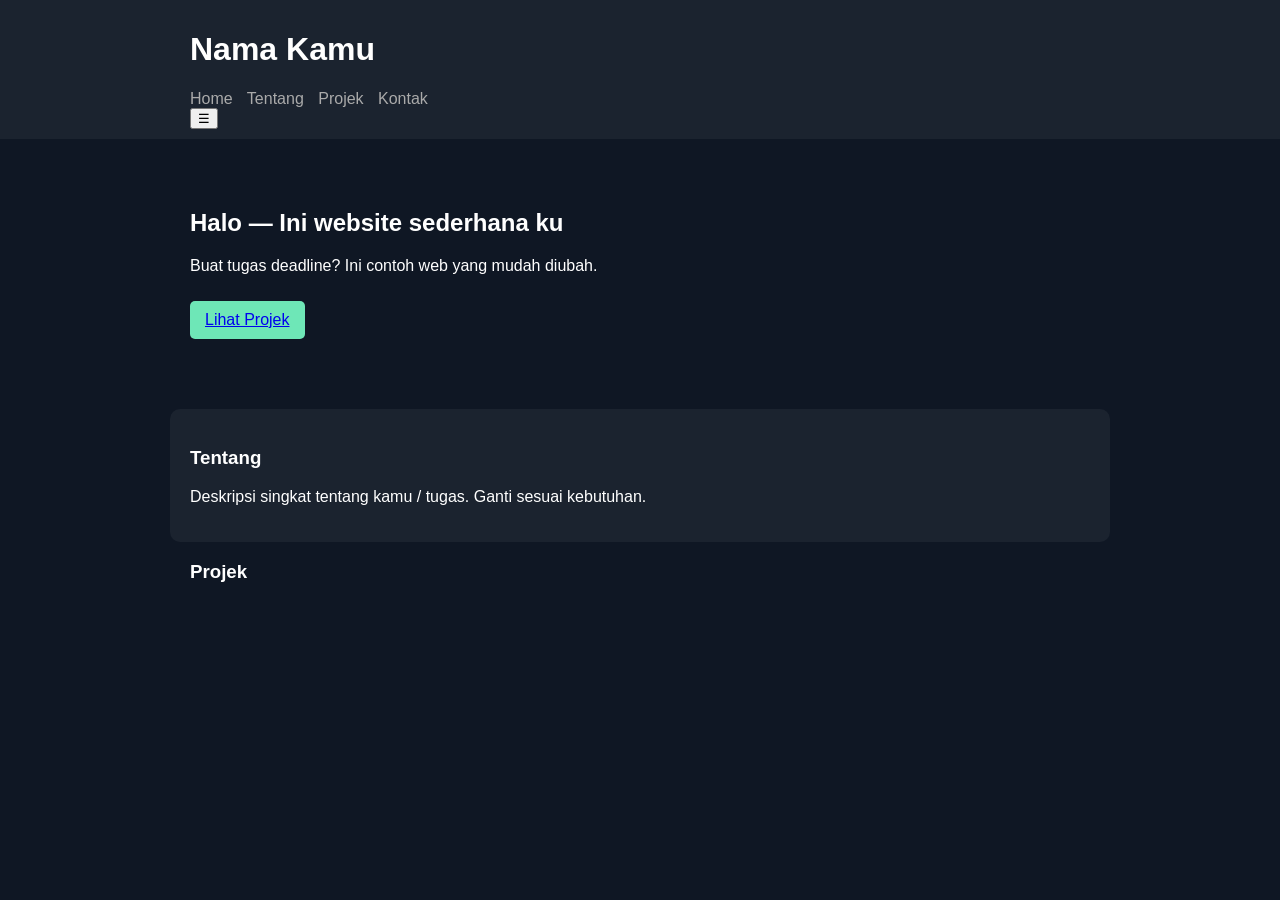
==== index.html @ dc7439ea "Add files via upload" ====
<!doctype html>
<html lang="id">
<head>
  <meta charset="utf-8" />
  <meta name="viewport" content="width=device-width,initial-scale=1" />
  <title>Website Sederhana - Nama Kamu</title>
  <link rel="stylesheet" href="styles.css" />
</head>
<body>
  <header class="site-header">
    <div class="container">
      <h1 class="logo">Nama Kamu</h1>
      <nav class="nav">
        <a href="#home">Home</a>
        <a href="#about">Tentang</a>
        <a href="#projects">Projek</a>
        <a href="#contact">Kontak</a>
      </nav>
      <button id="menu-toggle" class="menu-btn" aria-label="menu">☰</button>
    </div>
  </header>

  <main>
    <section id="home" class="hero container">
      <h2>Halo — Ini website sederhana ku</h2>
      <p>Buat tugas deadline? Ini contoh web yang mudah diubah.</p>
      <a href="#projects" class="btn">Lihat Projek</a>
    </section>

    <section id="about" class="container card">
      <h3>Tentang</h3>
      <p>Deskripsi singkat tentang kamu / tugas. Ganti sesuai kebutuhan.</p>
    </section>

    <section id="projects" class="container">
      <h3>Projek</h3>
      <div
---- styles.css ----
body{
  margin:0;
  background:#0f1724;
  color:white;
  font-family:Arial, sans-serif;
}

header{
  background:rgba(255,255,255,0.05);
  padding:10px 20px;
  position:sticky;
  top:0;
}

nav a{
  margin-right:10px;
  color:#aaa;
  text-decoration:none;
}

.hero{
  padding:50px;
}
.btn{
  background:#6ee7b7;
  padding:10px 15px;
  border-radius:5px;
  display:inline-block;
  margin-top:10px;
}
.container{
  max-width:900px;
  margin:auto;
}
.card{
  background:rgba(255,255,255,0.05);
  padding:20px;
  border-radius:10px;
  margin-top:20px;
}
.grid{
  display:flex;
  gap:10px;
}
.project{
  padding:10px;
  background:rgba(255,255,255,0.08);
  border-radius:8px;
}
.site-footer{
  padding:20px;
  text-align:center;
  margin-top:30px;
  opacity:0.6;
}
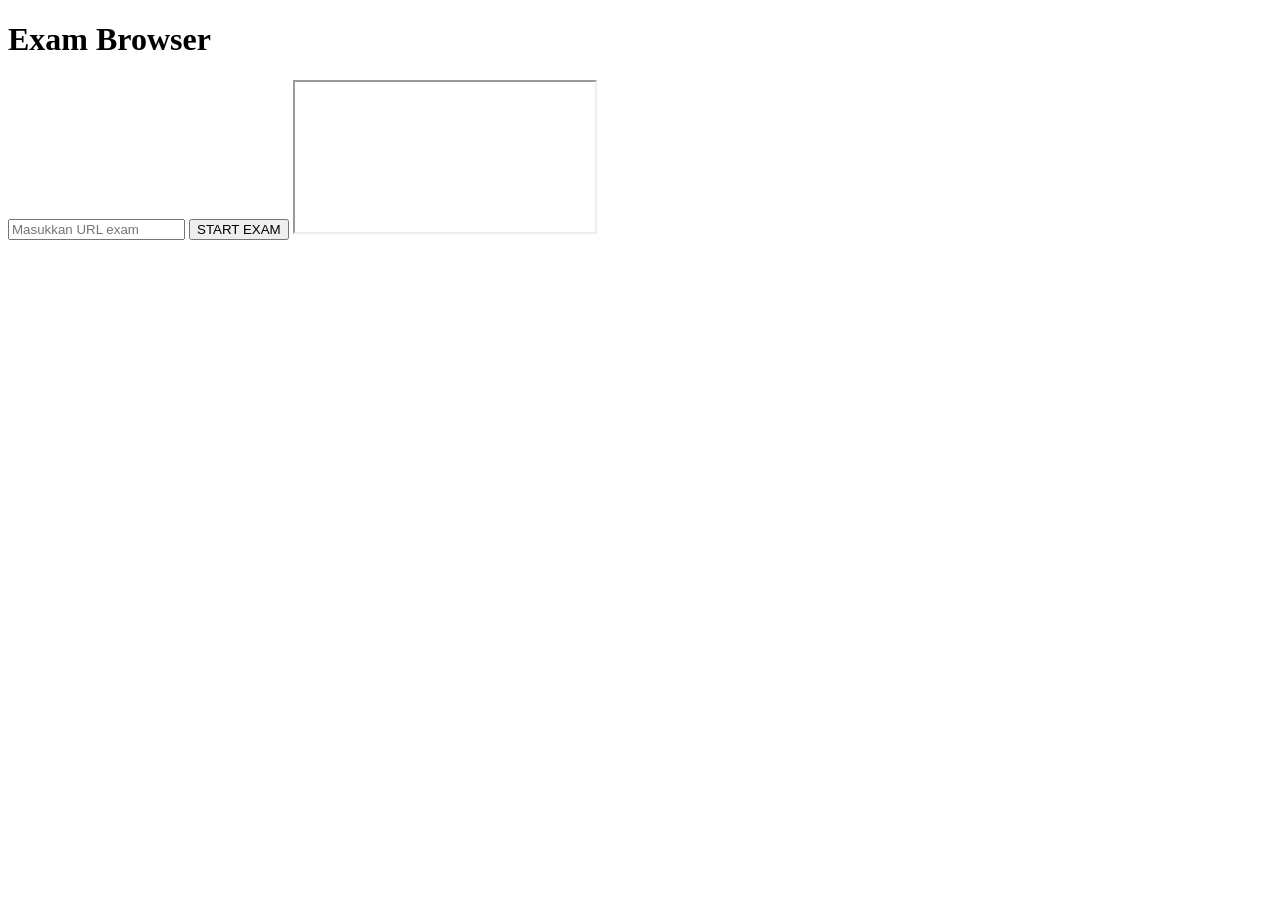
==== commit e6bc4d6a: "Update index.html" ====
--- a/index.html
+++ b/index.html
@@ -1,38 +1,26 @@
-<!doctype html>
+<!DOCTYPE html>
 <html lang="id">
 <head>
-  <meta charset="utf-8" />
-  <meta name="viewport" content="width=device-width,initial-scale=1" />
-  <title>Website Sederhana - Nama Kamu</title>
-  <link rel="stylesheet" href="styles.css" />
+  <meta charset="UTF-8">
+  <meta name="viewport" content="width=device-width, initial-scale=1.0">
+  <title>Exam Browser</title>
+  <link rel="stylesheet" href="style.css">
 </head>
 <body>
-  <header class="site-header">
-    <div class="container">
-      <h1 class="logo">Nama Kamu</h1>
-      <nav class="nav">
-        <a href="#home">Home</a>
-        <a href="#about">Tentang</a>
-        <a href="#projects">Projek</a>
-        <a href="#contact">Kontak</a>
-      </nav>
-      <button id="menu-toggle" class="menu-btn" aria-label="menu">☰</button>
-    </div>
-  </header>
 
-  <main>
-    <section id="home" class="hero container">
-      <h2>Halo — Ini website sederhana ku</h2>
-      <p>Buat tugas deadline? Ini contoh web yang mudah diubah.</p>
-      <a href="#projects" class="btn">Lihat Projek</a>
-    </section>
+<div class="container">
+  <h1>Exam Browser</h1>
 
-    <section id="about" class="container card">
-      <h3>Tentang</h3>
-      <p>Deskripsi singkat tentang kamu / tugas. Ganti sesuai kebutuhan.</p>
-    </section>
+  <input type="text" id="urlInput" placeholder="Masukkan URL exam">
 
-    <section id="projects" class="container">
-      <h3>Projek</h3>
-      <div
+  <button onclick="openExam()">
+    START EXAM
+  </button>
 
+  <iframe id="examFrame"></iframe>
+</div>
+
+<script src="script.js"></script>
+</body>
+</html>
+
